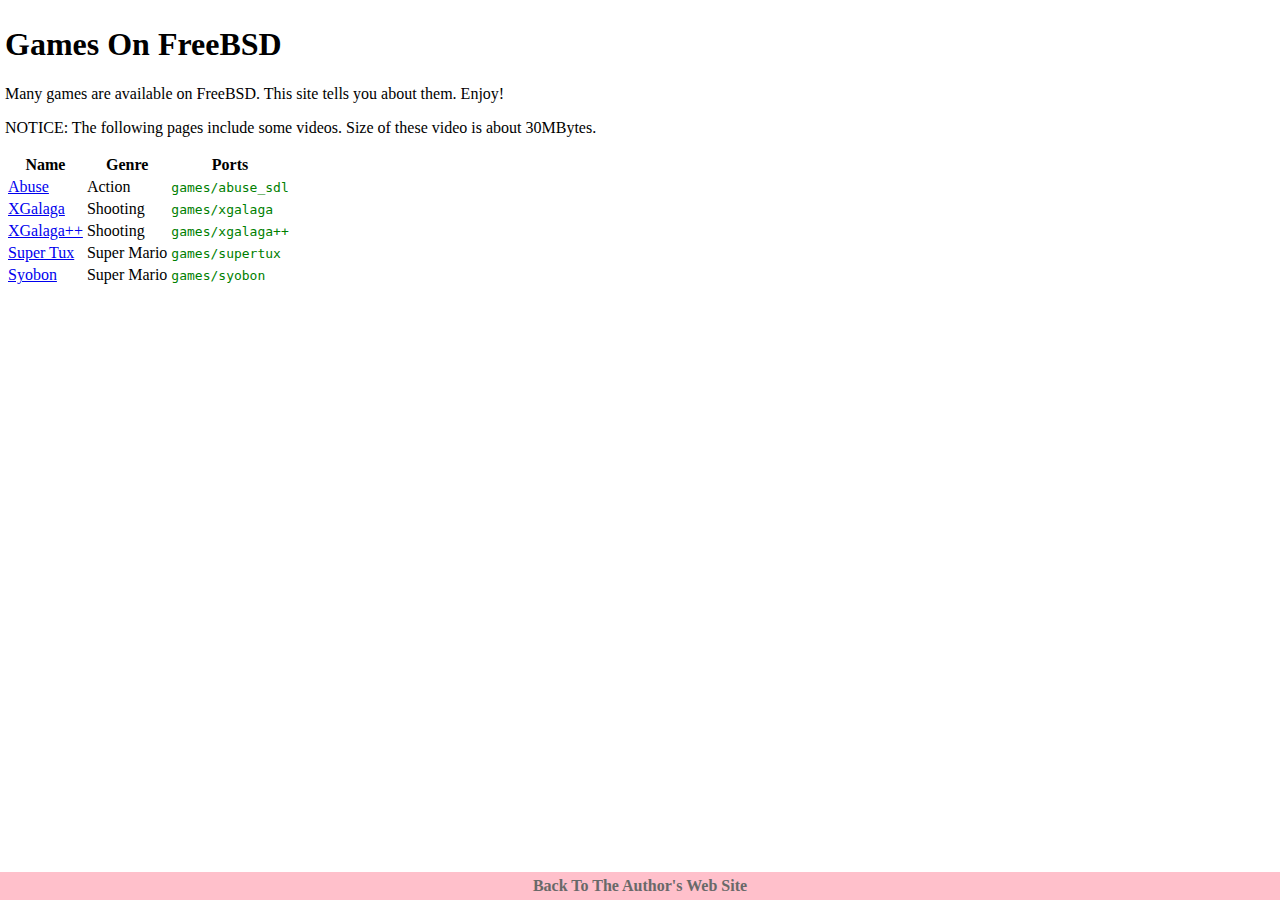
==== index.html @ aace10bd "index.html: Removed Syobon's explanation from the table. It is too long." ====
<!doctype html>
<html>
<head>
<meta http-equiv="Content-Type" content="text/html; charset=US-ASCII"/>
<link href="default.css" rel="stylesheet"/>
<title>Games On FreeBSD</title>
</head>
<body>
<div class="main">
  <h1>Games On FreeBSD</h1>
  <p>Many games are available on FreeBSD. This site tells you about them. Enjoy!
  </p>
  <p>NOTICE: The following pages include some videos. Size of these video is about
  30MBytes.</p>
  <table>
    <thead><tr><th>Name</th><th>Genre</th><th>Ports</th></tr></thead>
    <tbody>
      <tr>
        <td><a href="abuse.html">Abuse</a></td>
        <td>Action</td>
        <td><span class="ports">games/abuse_sdl</span></td>
      </tr>
      <tr>
        <td><a href="xgalaga/index.html">XGalaga</a></td>
        <td>Shooting</td>
        <td><span class="ports">games/xgalaga</span></td>
      </tr>
      <tr>
        <td><a href="xgalaga++/index.html">XGalaga++</a></td>
        <td>Shooting</td>
        <td><span class="ports">games/xgalaga++</span></td>
      </tr>
      <tr>
        <td><a href="supertux/index.html">Super Tux</a></td>
        <td>Super Mario</td>
        <td><span class="ports">games/supertux</span></td>
      </tr>
      <tr>
        <td><a href="syobon/index.html">Syobon</a></td>
        <td>Super Mario</td>
        <td><span class="ports">games/syobon</span></td>
      </tr>
    </tbody>
  </table>
</div>
<footer>
  <a href="http://neko-daisuki.ddo.jp/~SumiTomohiko/index.html">
    Back To The Author's Web Site
  </a>
</footer>
</body>
</html>
<!--
vim: tabstop=2 shiftwidth=2 expandtab softtabstop=2
-->
---- default.css ----
body {
    margin: 0px;
    padding: 0px;
    width: 100%;
}

div.main {
    padding: 5px;
}

span.ports {
    color: green;
    font-family: monospace;
}

header, footer {
    background-color: pink;
    padding-bottom: 5px;
    padding-top: 5px;
    text-align: center;
    width: 100%;
}

header {
    top: 0px;
}

footer {
    bottom: 0px;
    position: absolute;
}

header > a, footer > a {
    color: dimgray;
    font-weight: bold;
    text-decoration: none;
}

/**
 * vim: tabstop=4 shiftwidth=4 expandtab softtabstop=4
 */
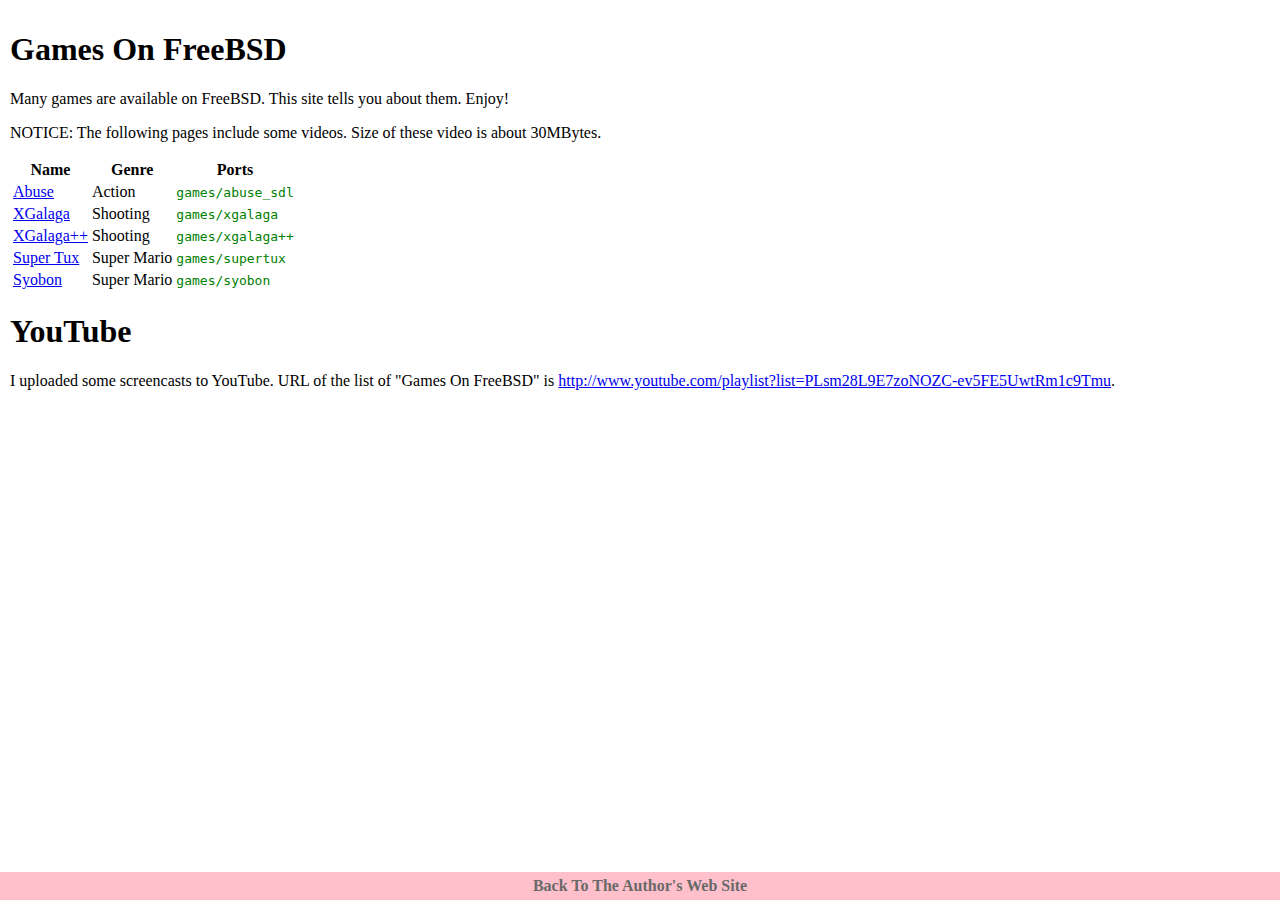
==== commit f6633869: "index.html: Added YouTube's URL." ====
--- a/index.html
+++ b/index.html
@@ -42,6 +42,11 @@
       </tr>
     </tbody>
   </table>
+  <section>
+    <h1>YouTube</h1>
+    <p>I uploaded some screencasts to YouTube. URL of the list of &quot;Games On
+    FreeBSD&quot; is <a href="http://www.youtube.com/playlist?list=PLsm28L9E7zoNOZC-ev5FE5UwtRm1c9Tmu">http://www.youtube.com/playlist?list=PLsm28L9E7zoNOZC-ev5FE5UwtRm1c9Tmu</a>.</p>
+  </section>
 </div>
 <footer>
   <a href="http://neko-daisuki.ddo.jp/~SumiTomohiko/index.html">
--- a/default.css
+++ b/default.css
@@ -6,7 +6,7 @@
 }
 
 div.main {
-    padding: 5px;
+    padding: 10px;
 }
 
 span.ports {
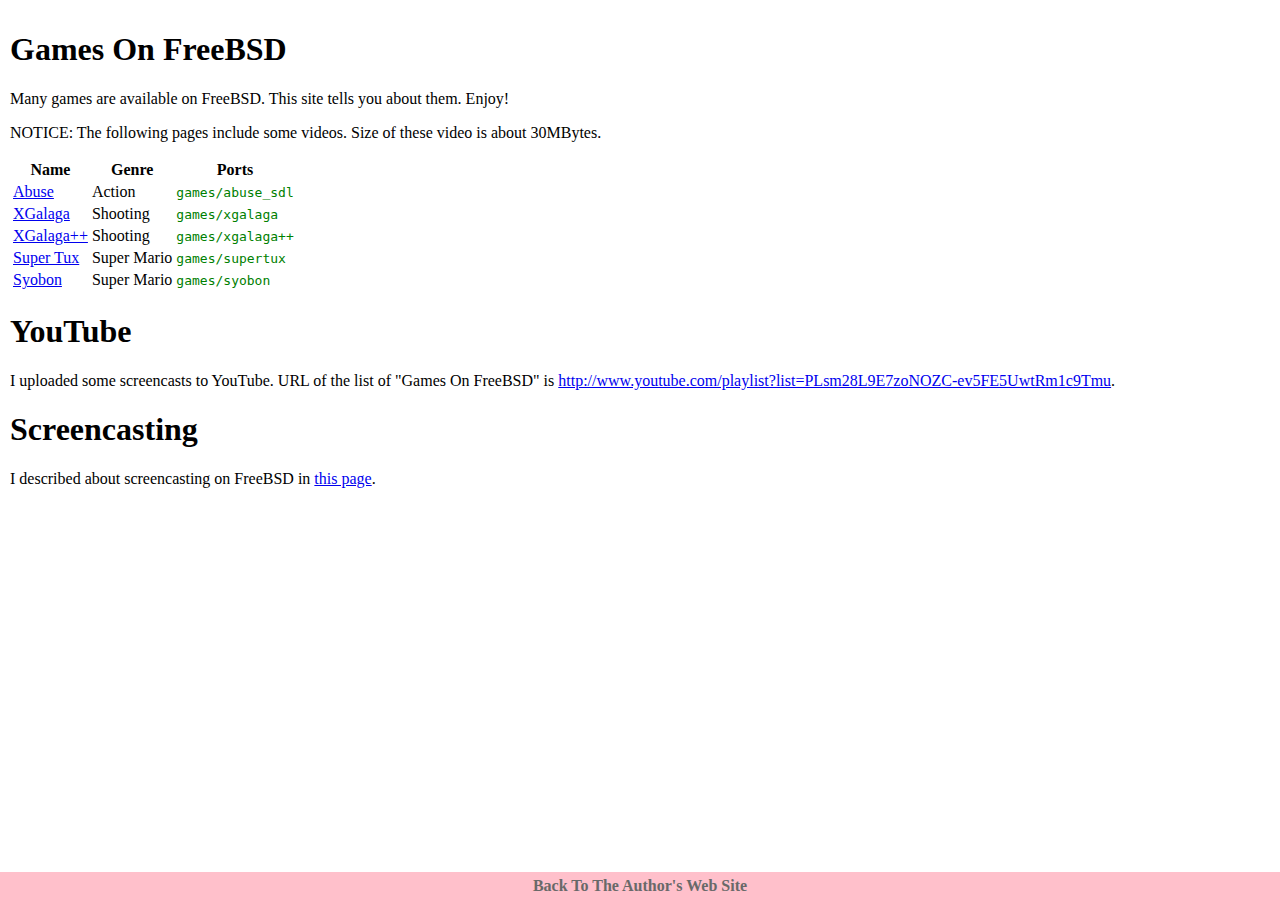
==== commit b3e3e238: "Added the page of how to screencasting." ====
--- a/index.html
+++ b/index.html
@@ -16,7 +16,7 @@
     <thead><tr><th>Name</th><th>Genre</th><th>Ports</th></tr></thead>
     <tbody>
       <tr>
-        <td><a href="abuse.html">Abuse</a></td>
+        <td><a href="abuse/index.html">Abuse</a></td>
         <td>Action</td>
         <td><span class="ports">games/abuse_sdl</span></td>
       </tr>
@@ -47,6 +47,11 @@
     <p>I uploaded some screencasts to YouTube. URL of the list of &quot;Games On
     FreeBSD&quot; is <a href="http://www.youtube.com/playlist?list=PLsm28L9E7zoNOZC-ev5FE5UwtRm1c9Tmu">http://www.youtube.com/playlist?list=PLsm28L9E7zoNOZC-ev5FE5UwtRm1c9Tmu</a>.</p>
   </section>
+  <section>
+    <h1>Screencasting</h1>
+    <p>I described about screencasting on FreeBSD in
+    <a href="screencasting.html">this page</a>.</p>
+  </section>
 </div>
 <footer>
   <a href="http://neko-daisuki.ddo.jp/~SumiTomohiko/index.html">
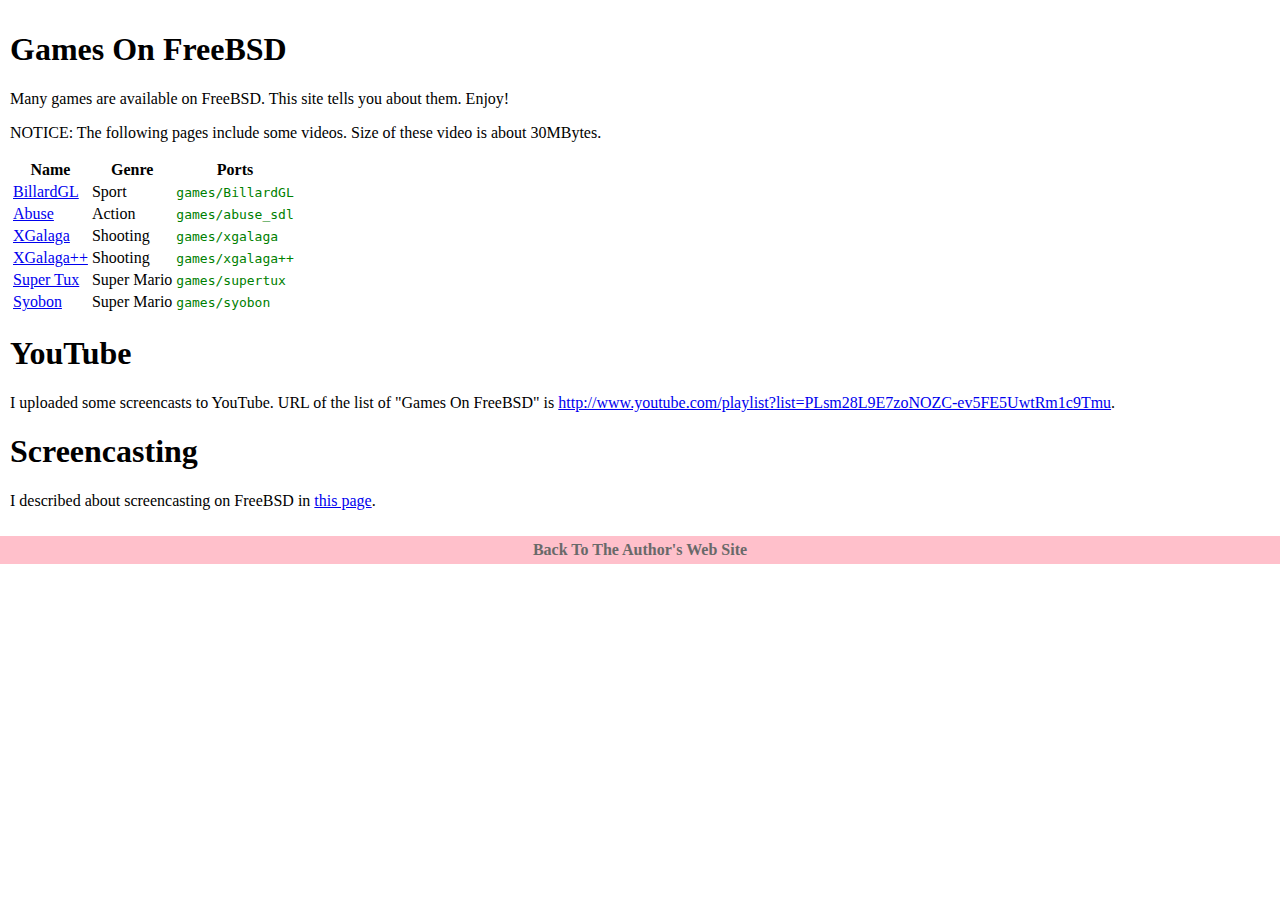
==== commit a58aa459: "Added the page of BillardGL." ====
--- a/index.html
+++ b/index.html
@@ -15,6 +15,11 @@
   <table>
     <thead><tr><th>Name</th><th>Genre</th><th>Ports</th></tr></thead>
     <tbody>
+      <tr>
+        <td><a href="BillardGL/index.html">BillardGL</a></td>
+        <td>Sport</td>
+        <td><span class="ports">games/BillardGL</span></td>
+      </tr>
       <tr>
         <td><a href="abuse/index.html">Abuse</a></td>
         <td>Action</td>
--- a/default.css
+++ b/default.css
@@ -26,11 +26,6 @@
     top: 0px;
 }
 
-footer {
-    bottom: 0px;
-    position: absolute;
-}
-
 header > a, footer > a {
     color: dimgray;
     font-weight: bold;
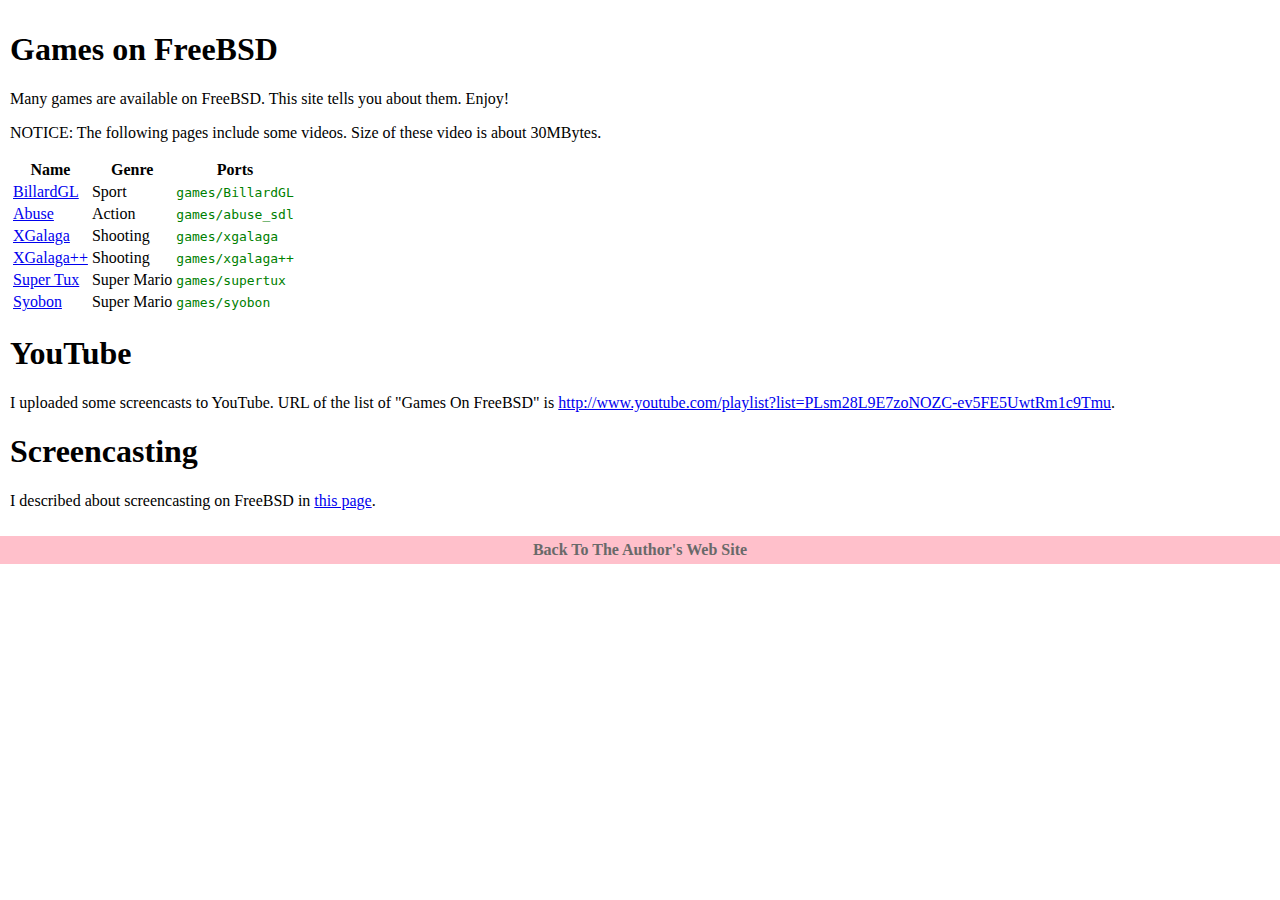
==== commit d30f1c32: "Fixed "Games On FreeBSD" to "Games on FreeBSD"." ====
--- a/index.html
+++ b/index.html
@@ -3,15 +3,17 @@
 <head>
 <meta http-equiv="Content-Type" content="text/html; charset=US-ASCII"/>
 <link href="default.css" rel="stylesheet"/>
-<title>Games On FreeBSD</title>
+<title>Games on FreeBSD</title>
 </head>
 <body>
 <div class="main">
-  <h1>Games On FreeBSD</h1>
+  <h1>Games on FreeBSD</h1>
   <p>Many games are available on FreeBSD. This site tells you about them. Enjoy!
   </p>
-  <p>NOTICE: The following pages include some videos. Size of these video is about
-  30MBytes.</p>
+  <aside><p>
+    NOTICE: The following pages include some videos. Size of these video is
+    about 30MBytes.
+  </p></aside>
   <table>
     <thead><tr><th>Name</th><th>Genre</th><th>Ports</th></tr></thead>
     <tbody>
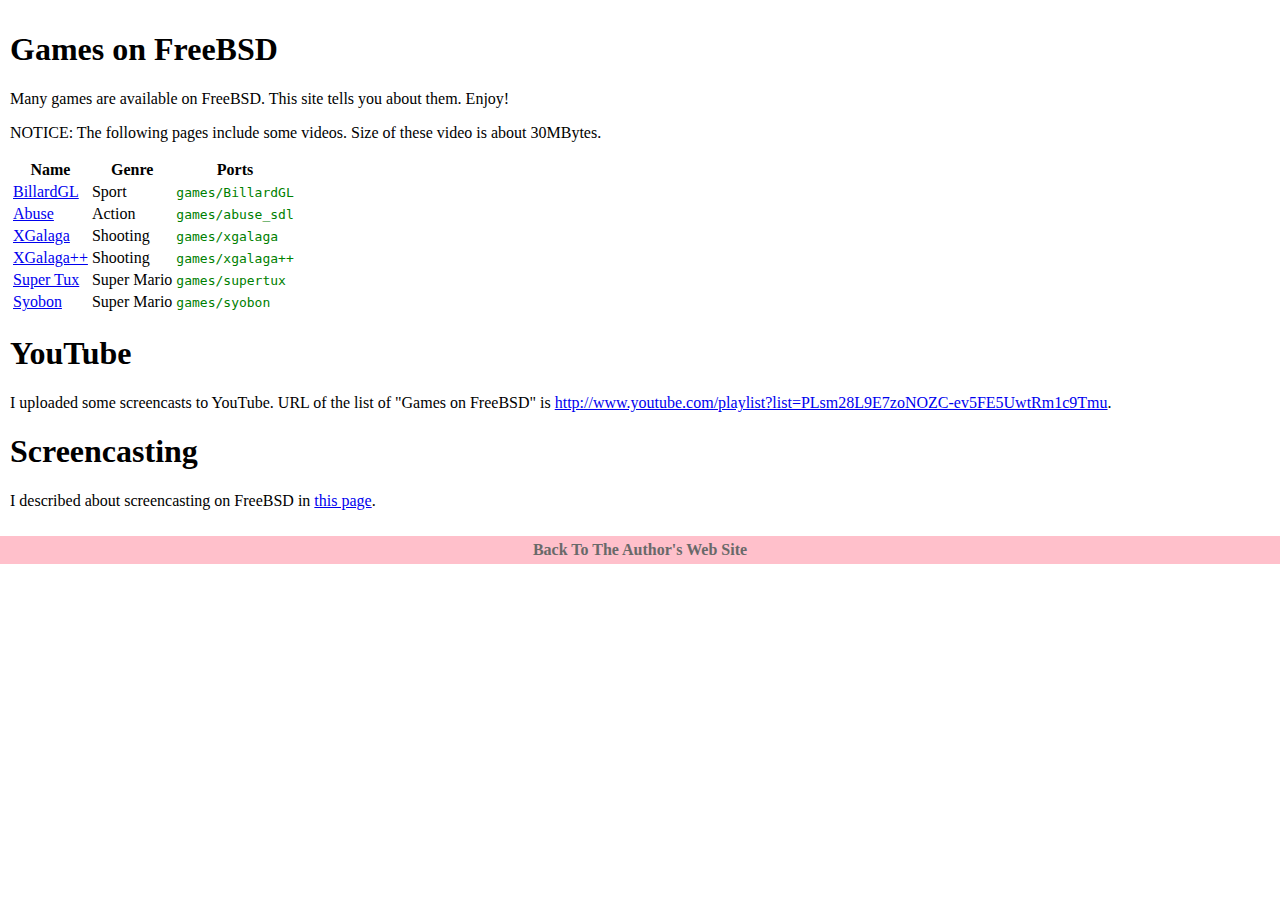
==== commit 0c9b54c0: "index.html: Fixed upper case "On" to lower case "on"." ====
--- a/index.html
+++ b/index.html
@@ -51,7 +51,7 @@
   </table>
   <section>
     <h1>YouTube</h1>
-    <p>I uploaded some screencasts to YouTube. URL of the list of &quot;Games On
+    <p>I uploaded some screencasts to YouTube. URL of the list of &quot;Games on
     FreeBSD&quot; is <a href="http://www.youtube.com/playlist?list=PLsm28L9E7zoNOZC-ev5FE5UwtRm1c9Tmu">http://www.youtube.com/playlist?list=PLsm28L9E7zoNOZC-ev5FE5UwtRm1c9Tmu</a>.</p>
   </section>
   <section>
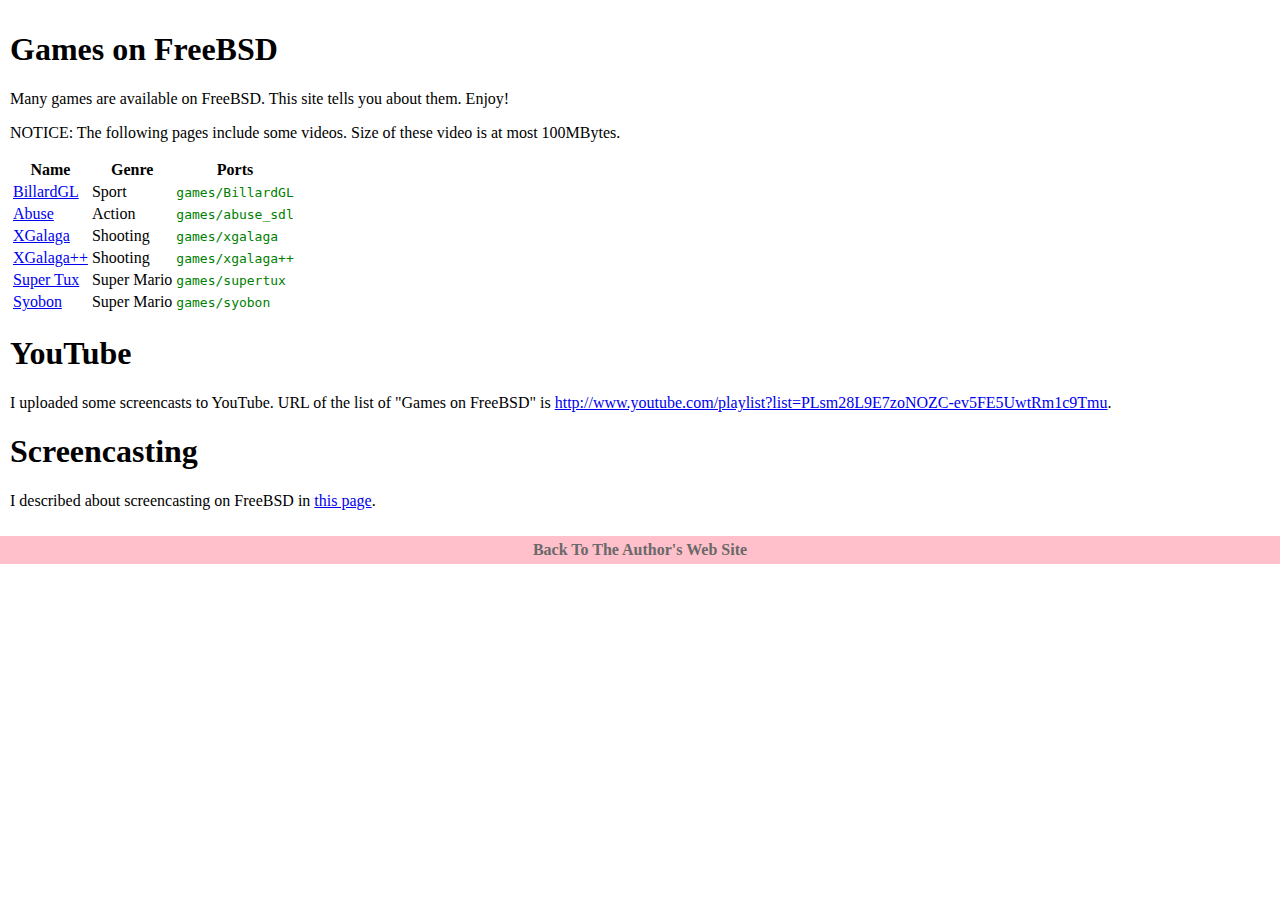
==== commit a96d068e: "index.html: Updated video size to 100MBytes." ====
--- a/index.html
+++ b/index.html
@@ -11,8 +11,8 @@
   <p>Many games are available on FreeBSD. This site tells you about them. Enjoy!
   </p>
   <aside><p>
-    NOTICE: The following pages include some videos. Size of these video is
-    about 30MBytes.
+    NOTICE: The following pages include some videos. Size of these video is at
+    most 100MBytes.
   </p></aside>
   <table>
     <thead><tr><th>Name</th><th>Genre</th><th>Ports</th></tr></thead>
